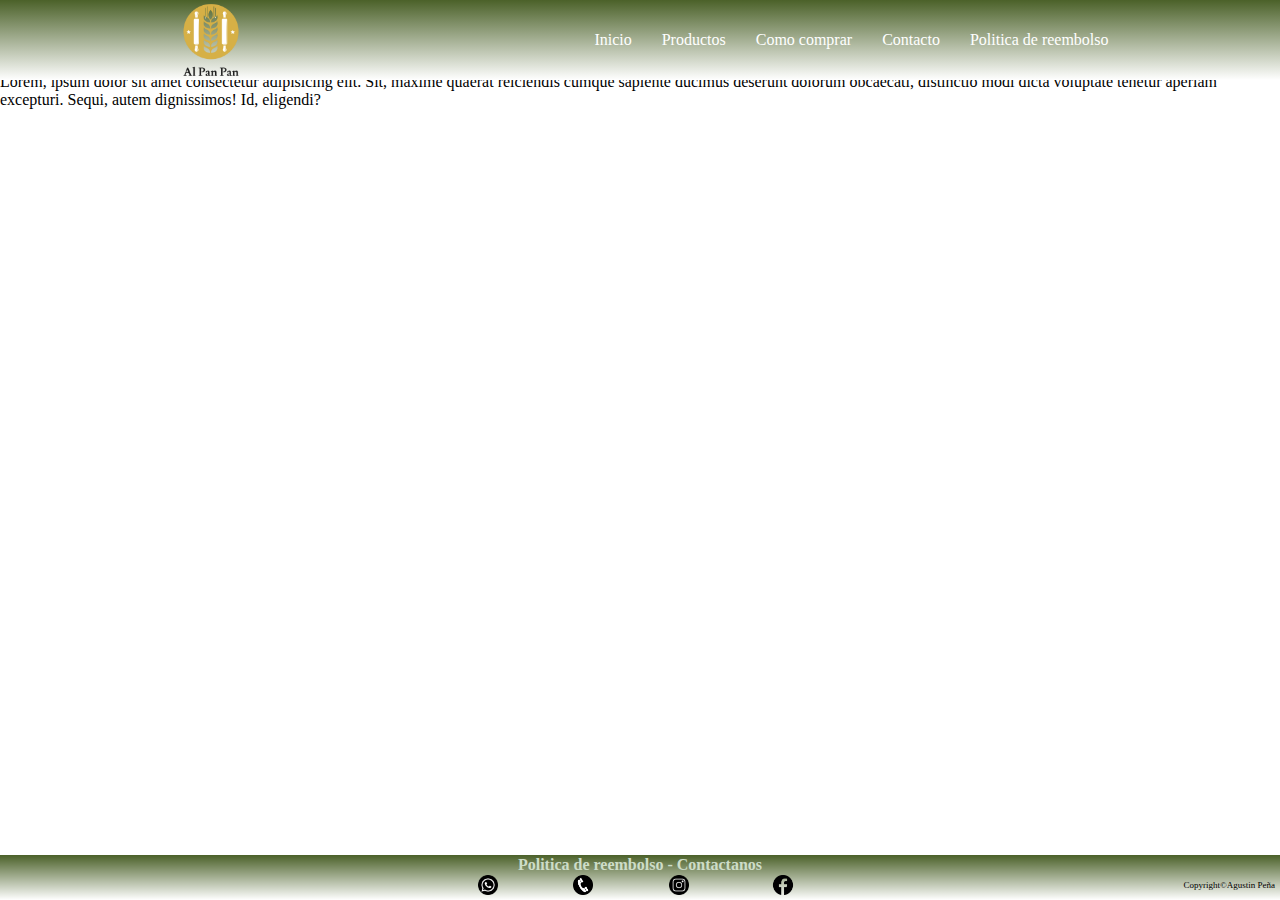
==== pages/comoComprar.html @ 8c649934 "version 1.0" ====
<!DOCTYPE html>
<html lang="en">
<head>
    <meta charset="UTF-8">
    <meta name="viewport" content="width=, initial-scale=1.0">
    <title>Document</title>
 <link rel="stylesheet" href="../style.css">
 <link rel="shortcut icon" href="../icons/logo.webp" type="image/x-icon">
</head>
<body id="body">

    <!--HEADER Y NAV-->>
    <header id="header">
        <nav id="navBar">
            <img src="../icons/logo.webp" alt="">
            <ul>
                <li><a href="../index.html">Inicio</a></li>
                <li><a href="productos.html">Productos</a></li>
                <li><a href="#">Como comprar</a></li>
                <li><a href="contacto.html">Contacto</a></li>
                <li><a href="politicaDeReembolso.html">Politica de reembolso</a></li>
        </nav>
    </header>

    <main>
        <h1>COMO COMPRAR</h1>
        <p>lorem 200</p>

        <p>Lorem, ipsum dolor sit amet consectetur adipisicing elit. Sit, maxime quaerat reiciendis cumque sapiente ducimus deserunt dolorum obcaecati, distinctio modi dicta voluptate tenetur aperiam excepturi. Sequi, autem dignissimos! Id, eligendi?</p>

        <iframe src="" frameborder="0"></iframe>
    </main>

<!--NAVEGACION DEL FOOTER-->
    <footer id="footer">
            <div class="footer-text">
                <h5>Politica de reembolso - Contactanos</h5>
            </div>
            <div class="Copyright"><p>Copyright&copy;Agustin Peña</p></div>
            <div class="footer-img">
                <a href="" target="_blank"><img src="../images/wp.png" width="20px" alt="WhatsApp"></a>
                <a href="" target="_blank" target="_blank"><img src="../images/tt.png" width="20px" alt="Telefono"></a>
                <a href="" target="_blank"><img src="../images/ig.png" width="20px" alt="Instagram"></a>
                <a href="" target="_blank"><img src="../images/fb.png" width="38px" alt="Facebook"></a>
            </div>
    </footer>
</body>
</html>
---- style.css ----
* {
    margin: 0;
    padding: 0;
    box-sizing: border-box;
    text-decoration: none;
    list-style: none; 
    color: rgb(0, 0, 0);  
}


a {
    text-decoration: none;
    color: rgb(255, 255, 255);
}

li , ul {
    display: inline-block;
}

#body {
    display: flex;
    flex-direction: column;
    max-width: 1400px;
}

/*ESTILOS NAVEGACION*/
#header {
    width: 100%;
    height: 80px;
    background-image: linear-gradient(rgb(75, 97, 41), rgb(255, 255, 255));
    position:fixed;
    z-index: 10;
}

#navBar {
    display: flex;
    align-items: center;
    justify-content:space-around;
    color: rgb(205, 221, 200);

}

#navBar img {
    width: 80px;
}

#navBar ul {
    display: flex;
    column-gap: 30px;
}

/*CONTENIDO*/

/**------------MAIN------------**/
#main {
    background-size: cover;
    min-height: 100vh;
    align-items: center;
    justify-content: center;
    display: flex;
    flex-direction: column;
    margin-top: 40px;
  }
  
  
section {
    margin: 30px 5%;
    font-size: small;
}
  
section h2 {
    margin: 10px;
  
  
}
  
article {
    margin: 0 10px 40px;
    font-size: medium;
    text-align: center;
  
  
}
  
article h4 {
    color: rgb(111, 28, 28);
    font-size: xx-large;
    text-align: center;
}
  
article h3 {
    color: rgb(150, 75, 75);
    font-size: xx-large;
    text-align: center;
}
  
section img {
  
    justify-content: space-between;
    margin: 0 auto;
    margin: 60px;
    width: 30%;
  
}
  
.container {
    color: rgb(0, 0, 0);
    font-size: 60px;
    font-family: Georgia, 'Times New Roman', Times, serif;
    text-shadow: 0 0 1em rgb(255, 255, 249);
}
  
.container p {
    font-size: small;
  }

  /**------------FOOTER------------**/
#footer {
    height: 100px;
    width: 100%;
    position: fixed;
    z-index: 1;
    display: flex;
    background-image: linear-gradient(rgb(75, 97, 41), rgb(255, 255, 255));
    height: 45px;
    bottom: 0;
    width: 100%;
    flex-direction: column;
    justify-content: space-around;
    align-items: center;
  }
  
.Copyright {
    font-size: 9px;
    position: absolute;
    bottom: 10px;
    right: 5px;
  }
  
.footer-text h5 {
    font-size: medium;
    color: rgb(205, 221, 200);
  }
  
  .footer-img {
    display: flex;
    flex-direction: row;
    width: 100%;
    max-width: 400px;
    justify-content: space-around;
}

/**-----------PAGE CONTACTO------------**/
.main_h1--contacto {
    text-align: center;
}

.main_form--contacto{
    width: 70%;;
    display: flex;
    flex-direction: column;
    justify-content: space-around;
}

.main_form--contacto textarea{
    margin-top: 25px;
    max-width: 100%;
    max-height: 200px;
    height: 100%;
}
.main_form--contacto label{
    margin-top: 25px;
}
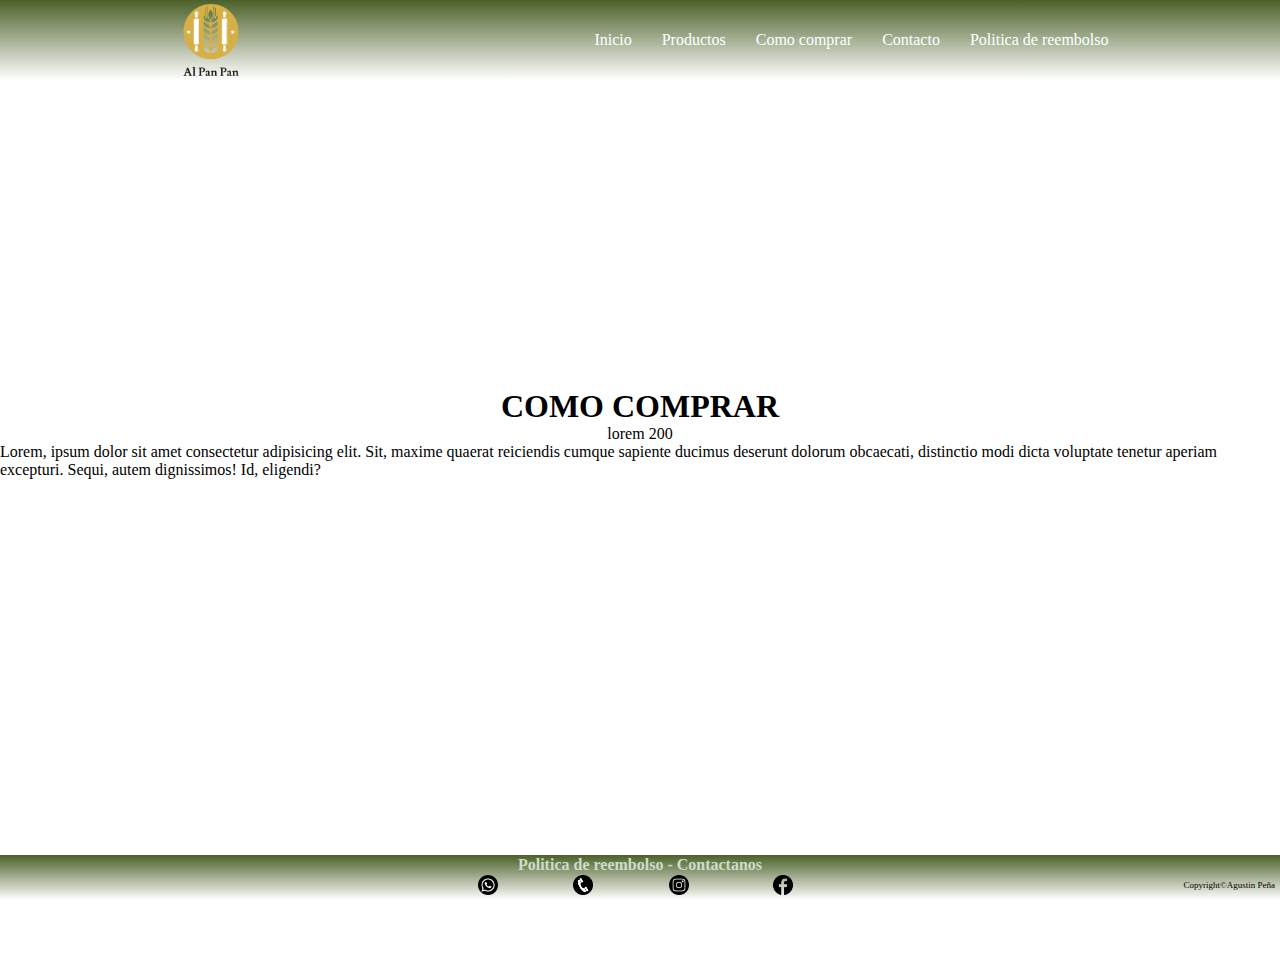
==== commit fafe8751: "sacando espacios" ====
--- a/pages/comoComprar.html
+++ b/pages/comoComprar.html
@@ -22,7 +22,7 @@
         </nav>
     </header>
 
-    <main>
+    <main id="main">
         <h1>COMO COMPRAR</h1>
         <p>lorem 200</p>
 
--- a/style.css
+++ b/style.css
@@ -10,7 +10,7 @@
 
 a {
     text-decoration: none;
-    color: rgb(255, 255, 255);
+    color:white
 }
 
 li , ul {
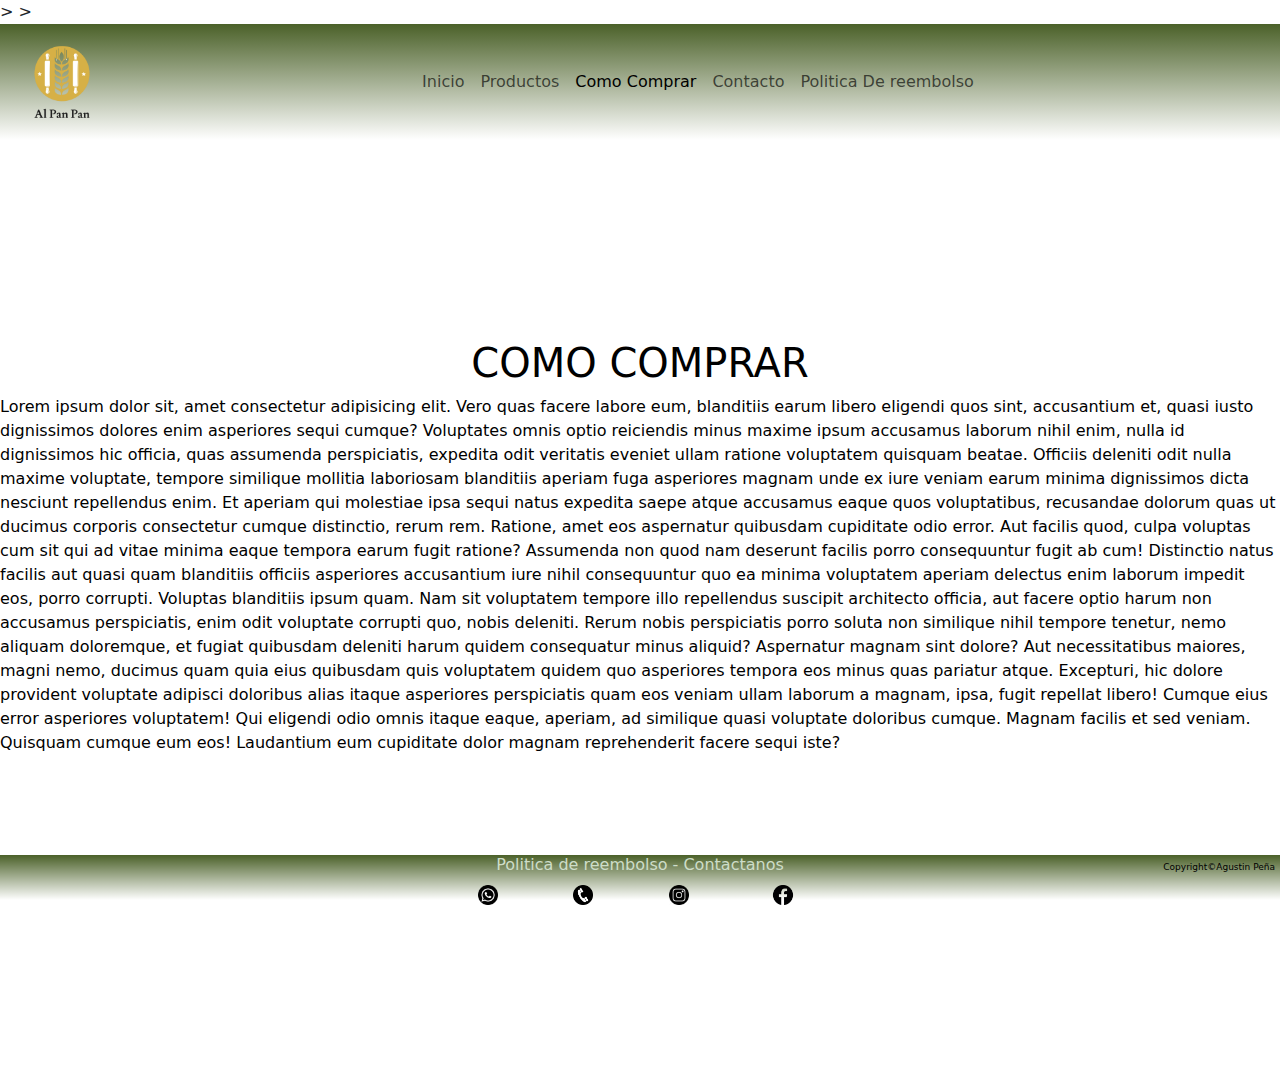
==== commit 0bdcd326: "le cambie el color al nav bts y borre estilos del antiguo" ====
--- a/pages/comoComprar.html
+++ b/pages/comoComprar.html
@@ -4,30 +4,38 @@
     <meta charset="UTF-8">
     <meta name="viewport" content="width=, initial-scale=1.0">
     <title>Document</title>
+
+<!--BOOTSTRAP-->>
+<link rel="stylesheet" href="https://cdn.jsdelivr.net/npm/bootstrap@5.3.3/dist/css/bootstrap.min.css">
+
  <link rel="stylesheet" href="../style.css">
  <link rel="shortcut icon" href="../icons/logo.webp" type="image/x-icon">
 </head>
 <body id="body">
 
-    <!--HEADER Y NAV-->>
-    <header id="header">
-        <nav id="navBar">
-            <img src="../icons/logo.webp" alt="">
-            <ul>
-                <li><a href="../index.html">Inicio</a></li>
-                <li><a href="productos.html">Productos</a></li>
-                <li><a href="#">Como comprar</a></li>
-                <li><a href="contacto.html">Contacto</a></li>
-                <li><a href="politicaDeReembolso.html">Politica de reembolso</a></li>
+        <!--HEADER Y NAV-->>    
+        <nav class="navbar navbar-expand-lg colorbarra">
+            <div class="container-fluid">
+            <a class="navbar-brand" href="#"><img src="../icons/logo.webp" alt=""></a>
+            <button class="navbar-toggler" type="button" data-bs-toggle="collapse" data-bs-target="#navbarNavAltMarkup" aria-controls="navbarNavAltMarkup" aria-expanded="false" aria-label="Toggle navigation">
+                <span class="navbar-toggler-icon"></span>
+            </button>
+            <div class="collapse navbar-collapse justify-content-center" id="navbarNavAltMarkup">
+                <div class="navbar-nav">
+                <a class="nav-link" aria-current="page" href="../index.html">Inicio</a>
+                <a class="nav-link" href="productos.html">Productos</a>
+                <a class="nav-link active" href="#">Como Comprar</a>
+                <a class="nav-link " href="contacto.html">Contacto</a>
+                <a class="nav-link" href="politicaDeReembolso.html">Politica De reembolso</a>
+                </div>
+            </div>
+            </div>
         </nav>
-    </header>
 
     <main id="main">
         <h1>COMO COMPRAR</h1>
-        <p>lorem 200</p>
 
-        <p>Lorem, ipsum dolor sit amet consectetur adipisicing elit. Sit, maxime quaerat reiciendis cumque sapiente ducimus deserunt dolorum obcaecati, distinctio modi dicta voluptate tenetur aperiam excepturi. Sequi, autem dignissimos! Id, eligendi?</p>
-
+        <p>Lorem ipsum dolor sit, amet consectetur adipisicing elit. Vero quas facere labore eum, blanditiis earum libero eligendi quos sint, accusantium et, quasi iusto dignissimos dolores enim asperiores sequi cumque? Voluptates omnis optio reiciendis minus maxime ipsum accusamus laborum nihil enim, nulla id dignissimos hic officia, quas assumenda perspiciatis, expedita odit veritatis eveniet ullam ratione voluptatem quisquam beatae. Officiis deleniti odit nulla maxime voluptate, tempore similique mollitia laboriosam blanditiis aperiam fuga asperiores magnam unde ex iure veniam earum minima dignissimos dicta nesciunt repellendus enim. Et aperiam qui molestiae ipsa sequi natus expedita saepe atque accusamus eaque quos voluptatibus, recusandae dolorum quas ut ducimus corporis consectetur cumque distinctio, rerum rem. Ratione, amet eos aspernatur quibusdam cupiditate odio error. Aut facilis quod, culpa voluptas cum sit qui ad vitae minima eaque tempora earum fugit ratione? Assumenda non quod nam deserunt facilis porro consequuntur fugit ab cum! Distinctio natus facilis aut quasi quam blanditiis officiis asperiores accusantium iure nihil consequuntur quo ea minima voluptatem aperiam delectus enim laborum impedit eos, porro corrupti. Voluptas blanditiis ipsum quam. Nam sit voluptatem tempore illo repellendus suscipit architecto officia, aut facere optio harum non accusamus perspiciatis, enim odit voluptate corrupti quo, nobis deleniti. Rerum nobis perspiciatis porro soluta non similique nihil tempore tenetur, nemo aliquam doloremque, et fugiat quibusdam deleniti harum quidem consequatur minus aliquid? Aspernatur magnam sint dolore? Aut necessitatibus maiores, magni nemo, ducimus quam quia eius quibusdam quis voluptatem quidem quo asperiores tempora eos minus quas pariatur atque. Excepturi, hic dolore provident voluptate adipisci doloribus alias itaque asperiores perspiciatis quam eos veniam ullam laborum a magnam, ipsa, fugit repellat libero! Cumque eius error asperiores voluptatem! Qui eligendi odio omnis itaque eaque, aperiam, ad similique quasi voluptate doloribus cumque. Magnam facilis et sed veniam. Quisquam cumque eum eos! Laudantium eum cupiditate dolor magnam reprehenderit facere sequi iste?</p>
         <iframe src="" frameborder="0"></iframe>
     </main>
 
@@ -44,5 +52,9 @@
                 <a href="" target="_blank"><img src="../images/fb.png" width="38px" alt="Facebook"></a>
             </div>
     </footer>
+
+
+
+    <script src="	https://cdn.jsdelivr.net/npm/bootstrap@5.3.3/dist/js/bootstrap.bundle.min.js"></script>
 </body>
 </html>--- a/style.css
+++ b/style.css
@@ -23,31 +23,19 @@
     max-width: 1400px;
 }
 
-/*ESTILOS NAVEGACION*/
-#header {
-    width: 100%;
-    height: 80px;
-    background-image: linear-gradient(rgb(75, 97, 41), rgb(255, 255, 255));
-    position:fixed;
-    z-index: 10;
-}
-
-#navBar {
-    display: flex;
-    align-items: center;
-    justify-content:space-around;
-    color: rgb(205, 221, 200);
-
-}
-
-#navBar img {
+/*NAV BTS*/
+.navbar-brand img{
     width: 80px;
 }
 
-#navBar ul {
-    display: flex;
-    column-gap: 30px;
+.navbar-brand {
+    padding: 10px;
 }
+
+.colorbarra{
+    background-image: linear-gradient(rgb(75, 97, 41), rgb(255, 255, 255));
+}
+
 
 /*CONTENIDO*/
 
@@ -60,59 +48,57 @@
     display: flex;
     flex-direction: column;
     margin-top: 40px;
-  }
-  
-  
+}
+
 section {
     margin: 30px 5%;
     font-size: small;
 }
-  
+
 section h2 {
     margin: 10px;
-  
-  
 }
-  
+
 article {
     margin: 0 10px 40px;
     font-size: medium;
     text-align: center;
-  
-  
 }
-  
+
 article h4 {
     color: rgb(111, 28, 28);
     font-size: xx-large;
     text-align: center;
 }
-  
 article h3 {
     color: rgb(150, 75, 75);
     font-size: xx-large;
     text-align: center;
 }
-  
+
 section img {
-  
+
     justify-content: space-between;
     margin: 0 auto;
     margin: 60px;
     width: 30%;
-  
+
 }
-  
-.container {
+
+.container h1 {
     color: rgb(0, 0, 0);
-    font-size: 60px;
+    font-size: 80px;
     font-family: Georgia, 'Times New Roman', Times, serif;
     text-shadow: 0 0 1em rgb(255, 255, 249);
+    text-align: center;
 }
-  
+
 .container p {
     font-size: small;
-  }
+    text-align: center;
+}
+
+
 
   /**------------FOOTER------------**/
 #footer {
@@ -128,7 +114,7 @@
     flex-direction: column;
     justify-content: space-around;
     align-items: center;
-  }
+}
   
 .Copyright {
     font-size: 9px;
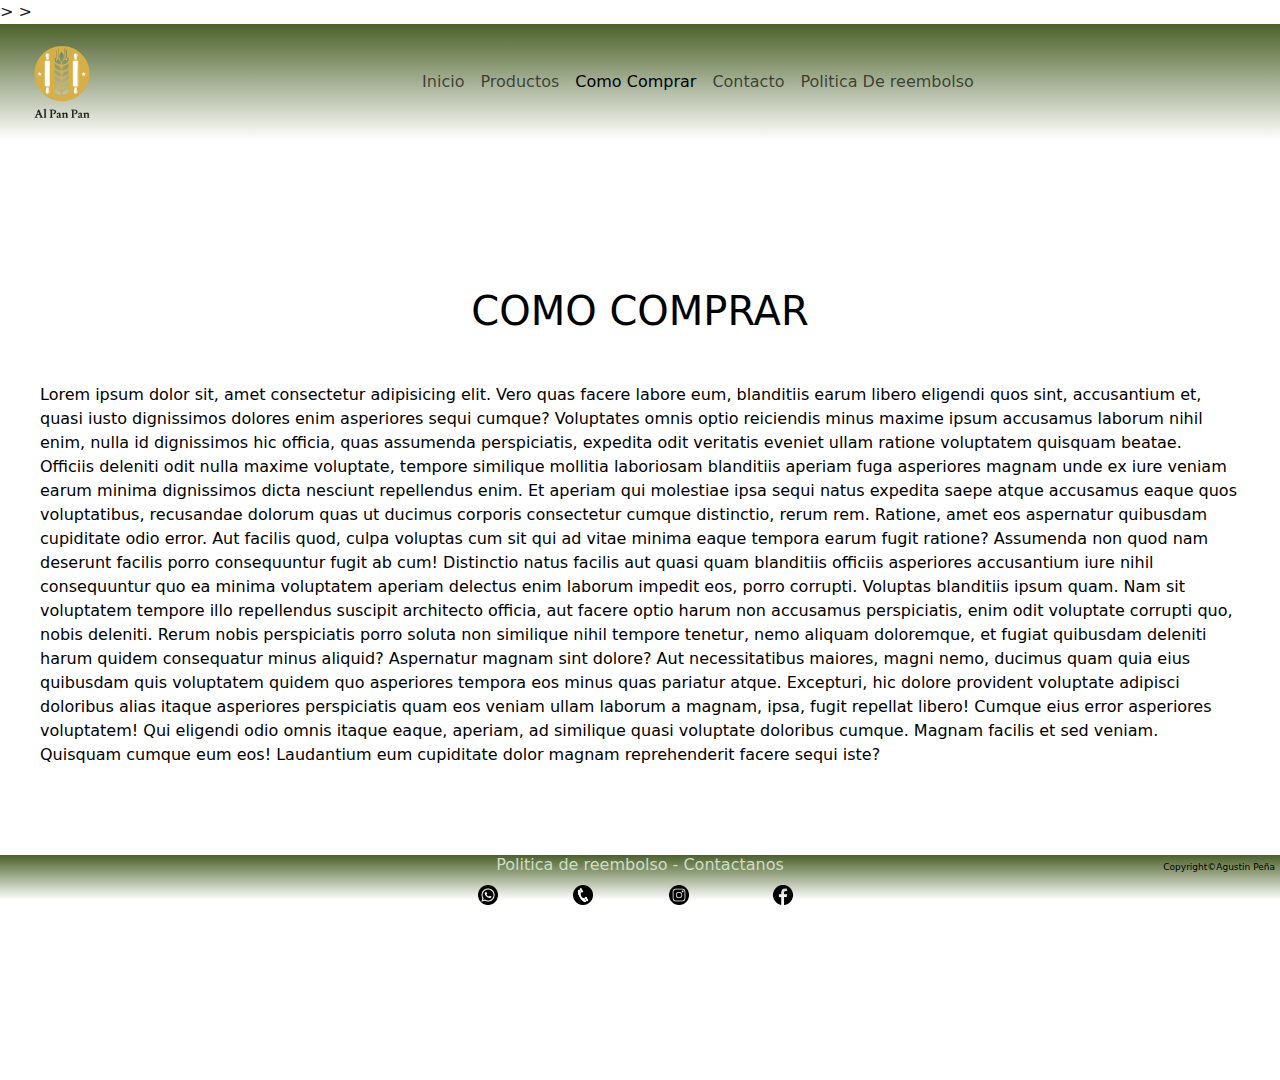
==== commit a10c2380: "le puse un padding a la pag de PDL y CM" ====
--- a/pages/comoComprar.html
+++ b/pages/comoComprar.html
@@ -33,9 +33,9 @@
         </nav>
 
     <main id="main">
-        <h1>COMO COMPRAR</h1>
+        <h1 class="main_h1-cm">COMO COMPRAR</h1>
 
-        <p>Lorem ipsum dolor sit, amet consectetur adipisicing elit. Vero quas facere labore eum, blanditiis earum libero eligendi quos sint, accusantium et, quasi iusto dignissimos dolores enim asperiores sequi cumque? Voluptates omnis optio reiciendis minus maxime ipsum accusamus laborum nihil enim, nulla id dignissimos hic officia, quas assumenda perspiciatis, expedita odit veritatis eveniet ullam ratione voluptatem quisquam beatae. Officiis deleniti odit nulla maxime voluptate, tempore similique mollitia laboriosam blanditiis aperiam fuga asperiores magnam unde ex iure veniam earum minima dignissimos dicta nesciunt repellendus enim. Et aperiam qui molestiae ipsa sequi natus expedita saepe atque accusamus eaque quos voluptatibus, recusandae dolorum quas ut ducimus corporis consectetur cumque distinctio, rerum rem. Ratione, amet eos aspernatur quibusdam cupiditate odio error. Aut facilis quod, culpa voluptas cum sit qui ad vitae minima eaque tempora earum fugit ratione? Assumenda non quod nam deserunt facilis porro consequuntur fugit ab cum! Distinctio natus facilis aut quasi quam blanditiis officiis asperiores accusantium iure nihil consequuntur quo ea minima voluptatem aperiam delectus enim laborum impedit eos, porro corrupti. Voluptas blanditiis ipsum quam. Nam sit voluptatem tempore illo repellendus suscipit architecto officia, aut facere optio harum non accusamus perspiciatis, enim odit voluptate corrupti quo, nobis deleniti. Rerum nobis perspiciatis porro soluta non similique nihil tempore tenetur, nemo aliquam doloremque, et fugiat quibusdam deleniti harum quidem consequatur minus aliquid? Aspernatur magnam sint dolore? Aut necessitatibus maiores, magni nemo, ducimus quam quia eius quibusdam quis voluptatem quidem quo asperiores tempora eos minus quas pariatur atque. Excepturi, hic dolore provident voluptate adipisci doloribus alias itaque asperiores perspiciatis quam eos veniam ullam laborum a magnam, ipsa, fugit repellat libero! Cumque eius error asperiores voluptatem! Qui eligendi odio omnis itaque eaque, aperiam, ad similique quasi voluptate doloribus cumque. Magnam facilis et sed veniam. Quisquam cumque eum eos! Laudantium eum cupiditate dolor magnam reprehenderit facere sequi iste?</p>
+        <p class="main_p-cm">Lorem ipsum dolor sit, amet consectetur adipisicing elit. Vero quas facere labore eum, blanditiis earum libero eligendi quos sint, accusantium et, quasi iusto dignissimos dolores enim asperiores sequi cumque? Voluptates omnis optio reiciendis minus maxime ipsum accusamus laborum nihil enim, nulla id dignissimos hic officia, quas assumenda perspiciatis, expedita odit veritatis eveniet ullam ratione voluptatem quisquam beatae. Officiis deleniti odit nulla maxime voluptate, tempore similique mollitia laboriosam blanditiis aperiam fuga asperiores magnam unde ex iure veniam earum minima dignissimos dicta nesciunt repellendus enim. Et aperiam qui molestiae ipsa sequi natus expedita saepe atque accusamus eaque quos voluptatibus, recusandae dolorum quas ut ducimus corporis consectetur cumque distinctio, rerum rem. Ratione, amet eos aspernatur quibusdam cupiditate odio error. Aut facilis quod, culpa voluptas cum sit qui ad vitae minima eaque tempora earum fugit ratione? Assumenda non quod nam deserunt facilis porro consequuntur fugit ab cum! Distinctio natus facilis aut quasi quam blanditiis officiis asperiores accusantium iure nihil consequuntur quo ea minima voluptatem aperiam delectus enim laborum impedit eos, porro corrupti. Voluptas blanditiis ipsum quam. Nam sit voluptatem tempore illo repellendus suscipit architecto officia, aut facere optio harum non accusamus perspiciatis, enim odit voluptate corrupti quo, nobis deleniti. Rerum nobis perspiciatis porro soluta non similique nihil tempore tenetur, nemo aliquam doloremque, et fugiat quibusdam deleniti harum quidem consequatur minus aliquid? Aspernatur magnam sint dolore? Aut necessitatibus maiores, magni nemo, ducimus quam quia eius quibusdam quis voluptatem quidem quo asperiores tempora eos minus quas pariatur atque. Excepturi, hic dolore provident voluptate adipisci doloribus alias itaque asperiores perspiciatis quam eos veniam ullam laborum a magnam, ipsa, fugit repellat libero! Cumque eius error asperiores voluptatem! Qui eligendi odio omnis itaque eaque, aperiam, ad similique quasi voluptate doloribus cumque. Magnam facilis et sed veniam. Quisquam cumque eum eos! Laudantium eum cupiditate dolor magnam reprehenderit facere sequi iste?</p>
         <iframe src="" frameborder="0"></iframe>
     </main>
 
--- a/style.css
+++ b/style.css
@@ -115,20 +115,20 @@
     justify-content: space-around;
     align-items: center;
 }
-  
+
 .Copyright {
     font-size: 9px;
     position: absolute;
     bottom: 10px;
     right: 5px;
-  }
-  
+}
+
 .footer-text h5 {
     font-size: medium;
     color: rgb(205, 221, 200);
-  }
-  
-  .footer-img {
+}
+
+.footer-img {
     display: flex;
     flex-direction: row;
     width: 100%;
@@ -156,4 +156,14 @@
 }
 .main_form--contacto label{
     margin-top: 25px;
+}
+
+/**-----------PAGE POLITICA DE REEMBOLSO------------**/
+.main_h1-p--pdr{
+    padding: 40px;
+}
+
+/**-----------PAGE COMO COMPRAR------------**/
+.main_p-cm{
+    padding: 40px;
 }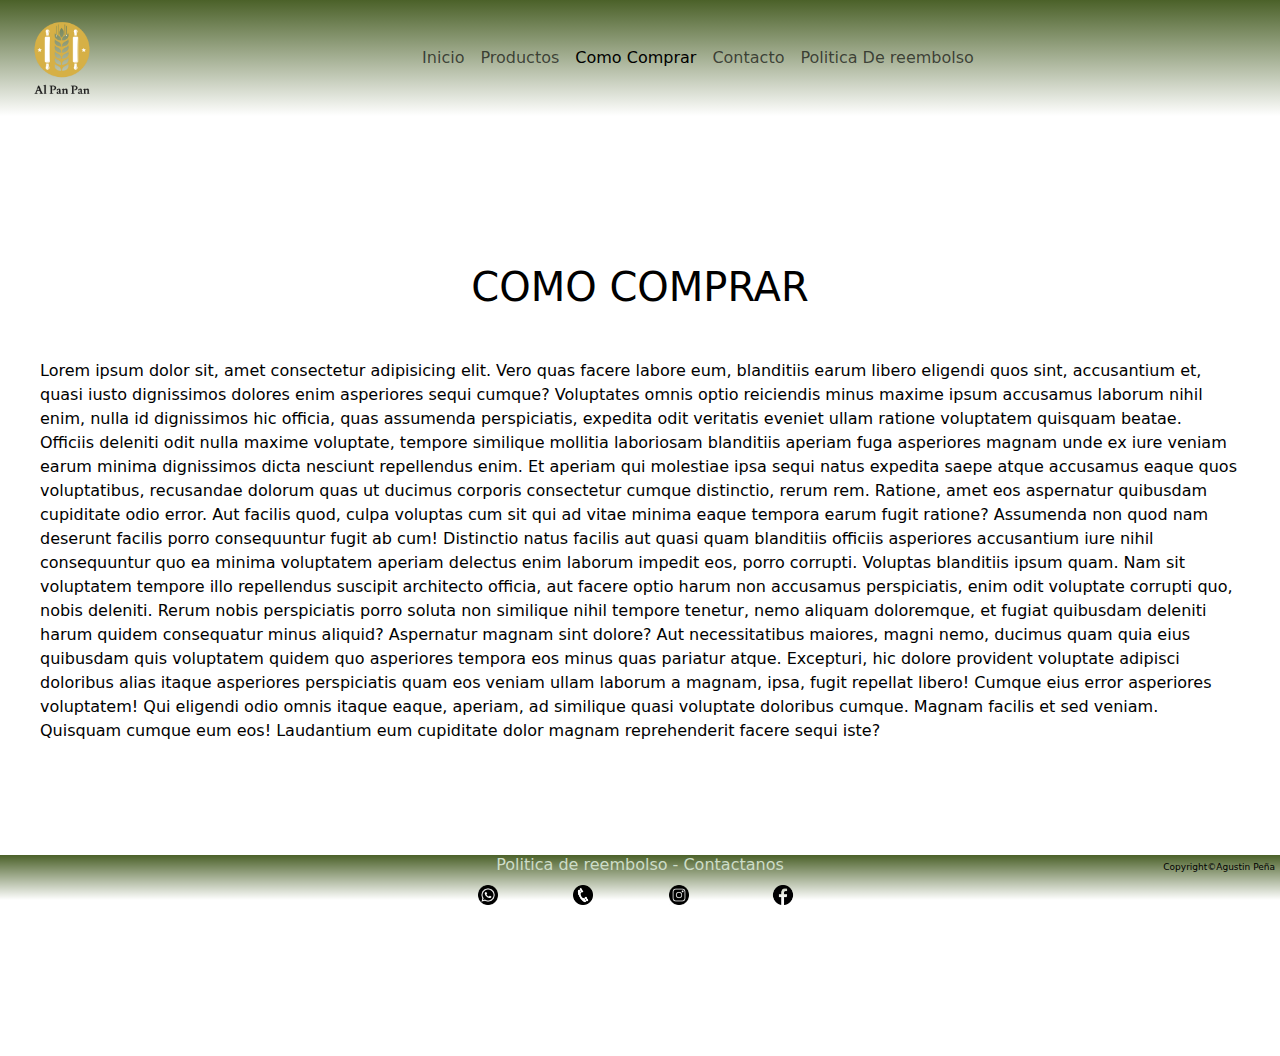
==== commit 0302e0ed: "arregle el nav de las demas paginas" ====
--- a/pages/comoComprar.html
+++ b/pages/comoComprar.html
@@ -3,9 +3,9 @@
 <head>
     <meta charset="UTF-8">
     <meta name="viewport" content="width=, initial-scale=1.0">
-    <title>Document</title>
+    <title>Como Comprar</title>
 
-<!--BOOTSTRAP-->>
+<!--BOOTSTRAP-->
 <link rel="stylesheet" href="https://cdn.jsdelivr.net/npm/bootstrap@5.3.3/dist/css/bootstrap.min.css">
 
  <link rel="stylesheet" href="../style.css">
@@ -13,7 +13,7 @@
 </head>
 <body id="body">
 
-        <!--HEADER Y NAV-->>    
+        <!--HEADER Y NAV--> 
         <nav class="navbar navbar-expand-lg colorbarra">
             <div class="container-fluid">
             <a class="navbar-brand" href="#"><img src="../icons/logo.webp" alt=""></a>
--- a/style.css
+++ b/style.css
@@ -47,6 +47,7 @@
     justify-content: center;
     display: flex;
     flex-direction: column;
+    flex-wrap: wrap;
     margin-top: 40px;
 }
 
@@ -57,6 +58,7 @@
 
 section h2 {
     margin: 10px;
+    min-width: 200px;
 }
 
 article {
@@ -82,7 +84,9 @@
     margin: 0 auto;
     margin: 60px;
     width: 30%;
-
+    min-height: 250px;
+    min-width: 350px;
+    flex-wrap: wrap;
 }
 
 .container h1 {
@@ -158,6 +162,11 @@
     margin-top: 25px;
 }
 
+.btn1{
+    width: 50px;
+    align-items: center;
+}
+
 /**-----------PAGE POLITICA DE REEMBOLSO------------**/
 .main_h1-p--pdr{
     padding: 40px;
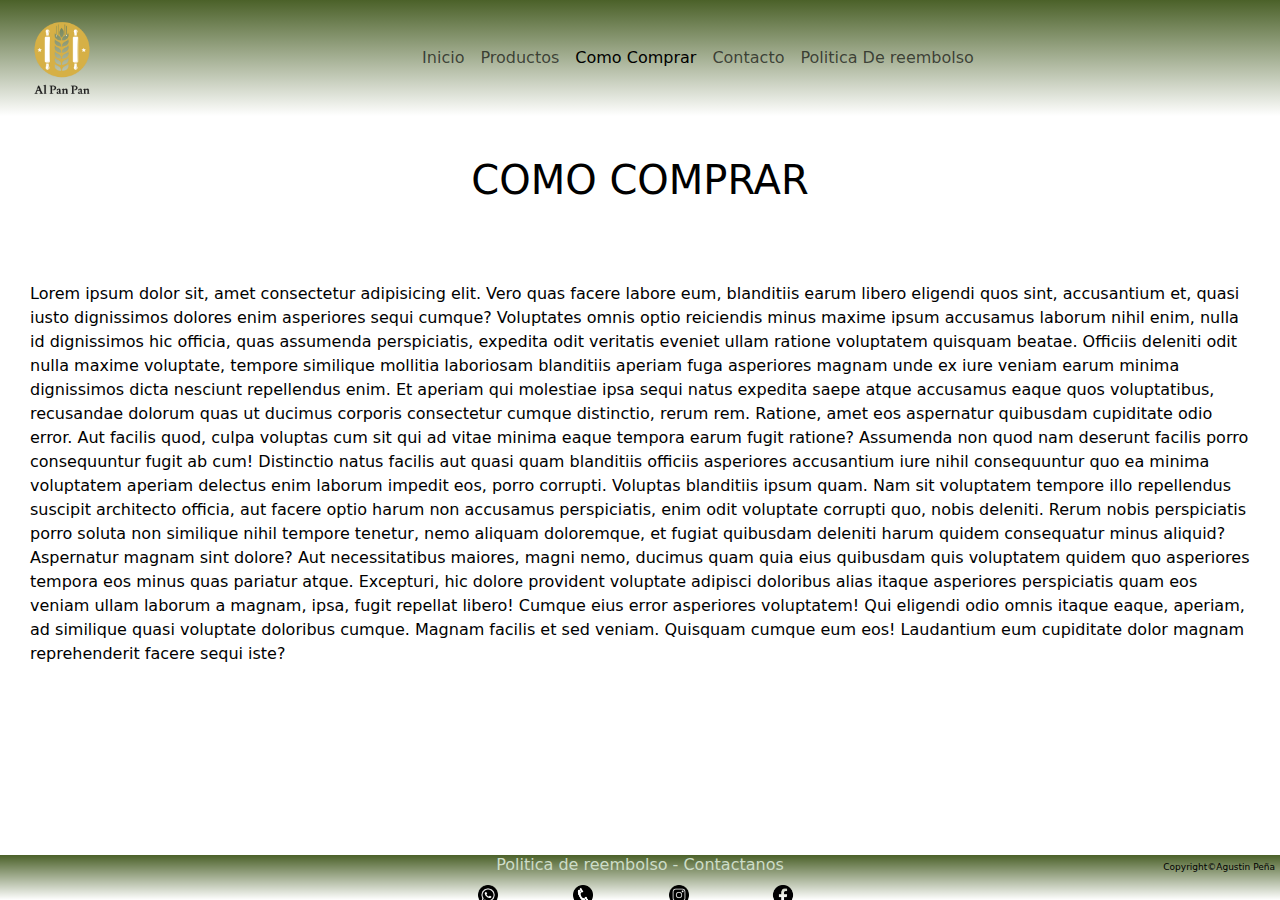
==== commit ea3619f8: "le puse contenido a la page productos" ====
--- a/pages/comoComprar.html
+++ b/pages/comoComprar.html
@@ -32,11 +32,10 @@
             </div>
         </nav>
 
-    <main id="main">
-        <h1 class="main_h1-cm">COMO COMPRAR</h1>
+    <main id="main-cm">
+        <h1>COMO COMPRAR</h1>
 
-        <p class="main_p-cm">Lorem ipsum dolor sit, amet consectetur adipisicing elit. Vero quas facere labore eum, blanditiis earum libero eligendi quos sint, accusantium et, quasi iusto dignissimos dolores enim asperiores sequi cumque? Voluptates omnis optio reiciendis minus maxime ipsum accusamus laborum nihil enim, nulla id dignissimos hic officia, quas assumenda perspiciatis, expedita odit veritatis eveniet ullam ratione voluptatem quisquam beatae. Officiis deleniti odit nulla maxime voluptate, tempore similique mollitia laboriosam blanditiis aperiam fuga asperiores magnam unde ex iure veniam earum minima dignissimos dicta nesciunt repellendus enim. Et aperiam qui molestiae ipsa sequi natus expedita saepe atque accusamus eaque quos voluptatibus, recusandae dolorum quas ut ducimus corporis consectetur cumque distinctio, rerum rem. Ratione, amet eos aspernatur quibusdam cupiditate odio error. Aut facilis quod, culpa voluptas cum sit qui ad vitae minima eaque tempora earum fugit ratione? Assumenda non quod nam deserunt facilis porro consequuntur fugit ab cum! Distinctio natus facilis aut quasi quam blanditiis officiis asperiores accusantium iure nihil consequuntur quo ea minima voluptatem aperiam delectus enim laborum impedit eos, porro corrupti. Voluptas blanditiis ipsum quam. Nam sit voluptatem tempore illo repellendus suscipit architecto officia, aut facere optio harum non accusamus perspiciatis, enim odit voluptate corrupti quo, nobis deleniti. Rerum nobis perspiciatis porro soluta non similique nihil tempore tenetur, nemo aliquam doloremque, et fugiat quibusdam deleniti harum quidem consequatur minus aliquid? Aspernatur magnam sint dolore? Aut necessitatibus maiores, magni nemo, ducimus quam quia eius quibusdam quis voluptatem quidem quo asperiores tempora eos minus quas pariatur atque. Excepturi, hic dolore provident voluptate adipisci doloribus alias itaque asperiores perspiciatis quam eos veniam ullam laborum a magnam, ipsa, fugit repellat libero! Cumque eius error asperiores voluptatem! Qui eligendi odio omnis itaque eaque, aperiam, ad similique quasi voluptate doloribus cumque. Magnam facilis et sed veniam. Quisquam cumque eum eos! Laudantium eum cupiditate dolor magnam reprehenderit facere sequi iste?</p>
-        <iframe src="" frameborder="0"></iframe>
+        <p>Lorem ipsum dolor sit, amet consectetur adipisicing elit. Vero quas facere labore eum, blanditiis earum libero eligendi quos sint, accusantium et, quasi iusto dignissimos dolores enim asperiores sequi cumque? Voluptates omnis optio reiciendis minus maxime ipsum accusamus laborum nihil enim, nulla id dignissimos hic officia, quas assumenda perspiciatis, expedita odit veritatis eveniet ullam ratione voluptatem quisquam beatae. Officiis deleniti odit nulla maxime voluptate, tempore similique mollitia laboriosam blanditiis aperiam fuga asperiores magnam unde ex iure veniam earum minima dignissimos dicta nesciunt repellendus enim. Et aperiam qui molestiae ipsa sequi natus expedita saepe atque accusamus eaque quos voluptatibus, recusandae dolorum quas ut ducimus corporis consectetur cumque distinctio, rerum rem. Ratione, amet eos aspernatur quibusdam cupiditate odio error. Aut facilis quod, culpa voluptas cum sit qui ad vitae minima eaque tempora earum fugit ratione? Assumenda non quod nam deserunt facilis porro consequuntur fugit ab cum! Distinctio natus facilis aut quasi quam blanditiis officiis asperiores accusantium iure nihil consequuntur quo ea minima voluptatem aperiam delectus enim laborum impedit eos, porro corrupti. Voluptas blanditiis ipsum quam. Nam sit voluptatem tempore illo repellendus suscipit architecto officia, aut facere optio harum non accusamus perspiciatis, enim odit voluptate corrupti quo, nobis deleniti. Rerum nobis perspiciatis porro soluta non similique nihil tempore tenetur, nemo aliquam doloremque, et fugiat quibusdam deleniti harum quidem consequatur minus aliquid? Aspernatur magnam sint dolore? Aut necessitatibus maiores, magni nemo, ducimus quam quia eius quibusdam quis voluptatem quidem quo asperiores tempora eos minus quas pariatur atque. Excepturi, hic dolore provident voluptate adipisci doloribus alias itaque asperiores perspiciatis quam eos veniam ullam laborum a magnam, ipsa, fugit repellat libero! Cumque eius error asperiores voluptatem! Qui eligendi odio omnis itaque eaque, aperiam, ad similique quasi voluptate doloribus cumque. Magnam facilis et sed veniam. Quisquam cumque eum eos! Laudantium eum cupiditate dolor magnam reprehenderit facere sequi iste?</p>
     </main>
 
 <!--NAVEGACION DEL FOOTER-->
--- a/style.css
+++ b/style.css
@@ -20,10 +20,12 @@
 #body {
     display: flex;
     flex-direction: column;
-    max-width: 1400px;
+    max-width: auto;
 }
 
 /*NAV BTS*/
+
+
 .navbar-brand img{
     width: 80px;
 }
@@ -32,22 +34,26 @@
     padding: 10px;
 }
 
+
 .colorbarra{
     background-image: linear-gradient(rgb(75, 97, 41), rgb(255, 255, 255));
-}
-
+    max-width: 1600px;
+    width: 100%;
+}
+
+.nav{
+    min-width: auto;
+}
 
 /*CONTENIDO*/
 
 /**------------MAIN------------**/
 #main {
     background-size: cover;
-    min-height: 100vh;
     align-items: center;
     justify-content: center;
     display: flex;
     flex-direction: column;
-    flex-wrap: wrap;
     margin-top: 40px;
 }
 
@@ -58,7 +64,6 @@
 
 section h2 {
     margin: 10px;
-    min-width: 200px;
 }
 
 article {
@@ -84,9 +89,7 @@
     margin: 0 auto;
     margin: 60px;
     width: 30%;
-    min-height: 250px;
-    min-width: 350px;
-    flex-wrap: wrap;
+    min-width: 250px;
 }
 
 .container h1 {
@@ -104,7 +107,7 @@
 
 
 
-  /**------------FOOTER------------**/
+/**------------FOOTER------------**/
 #footer {
     height: 100px;
     width: 100%;
@@ -140,6 +143,92 @@
     justify-content: space-around;
 }
 
+
+
+/**-----------PAGE PRODUCTOS------------**/
+.productos-main{
+    display: flex;
+    justify-content: center;
+    padding: 20px;
+}
+
+.grid-container {
+    display: grid;
+    width: 1000px;
+    grid-template-columns: repeat(3, 1fr);
+    grid-template-rows: repeat(2, 200px);
+    grid-template-areas: 
+    "item1 item2 item3"
+    "item4 item5 item6"
+    ;
+    column-gap: 20px;
+    row-gap: 30px;
+}
+
+.grid-container div{
+    text-align: center;
+    max-width: 100%;
+    height: auto;
+}
+
+.item2 {
+    grid-area: item2;
+}
+
+.item3 {
+    grid-area: item3;
+}
+
+.item4 {
+    grid-area: item4;
+}
+
+.item5 {
+    grid-area: item5;
+}
+
+.item6 {
+    grid-area: item6;
+}
+
+
+@media (max-width: 900px) { 
+    .grid-container{
+        width: 100%;
+        max-width: 400px;
+        column-gap: 60px;
+        grid-template-columns: repeat(2,200pxfr);
+        grid-template-rows: repeat(3, 250px);
+        grid-template-areas: 
+        "item1 item2"
+        "item3 item4"
+        "item5 item6"
+        ;
+    }
+    .grid-item {
+        text-align: center;
+    }
+}
+
+@media (max-width: 600px) { 
+    .grid-container{
+        width: 100%;
+        max-width: 300px;
+        grid-gap: 30px;
+        grid-template-columns: repeat(1,1fr);
+        grid-template-rows: repeat(6, 250px);
+        grid-template-areas: 
+        "item1"
+        "item2"
+        "item3"
+        "item4"
+        "item5"
+        "item6"
+        ;
+    }
+}
+
+
 /**-----------PAGE CONTACTO------------**/
 .main_h1--contacto {
     text-align: center;
@@ -164,15 +253,35 @@
 
 .btn1{
     width: 50px;
-    align-items: center;
 }
 
 /**-----------PAGE POLITICA DE REEMBOLSO------------**/
-.main_h1-p--pdr{
+#main-pdr{
+    display: flex;
+    justify-content: center;
+    flex-direction: column;
+}
+
+#main-pdr h1{
     padding: 40px;
-}
-
+    text-align: center;
+}
+
+#main-pdr p{
+    padding: 30px;
+}
 /**-----------PAGE COMO COMPRAR------------**/
-.main_p-cm{
+#main-cm{
+    display: flex;
+    justify-content: center;
+    flex-direction: column;
+}
+
+#main-cm h1{
     padding: 40px;
+    text-align: center;
+}
+
+#main-cm p{
+    padding: 30px;
 }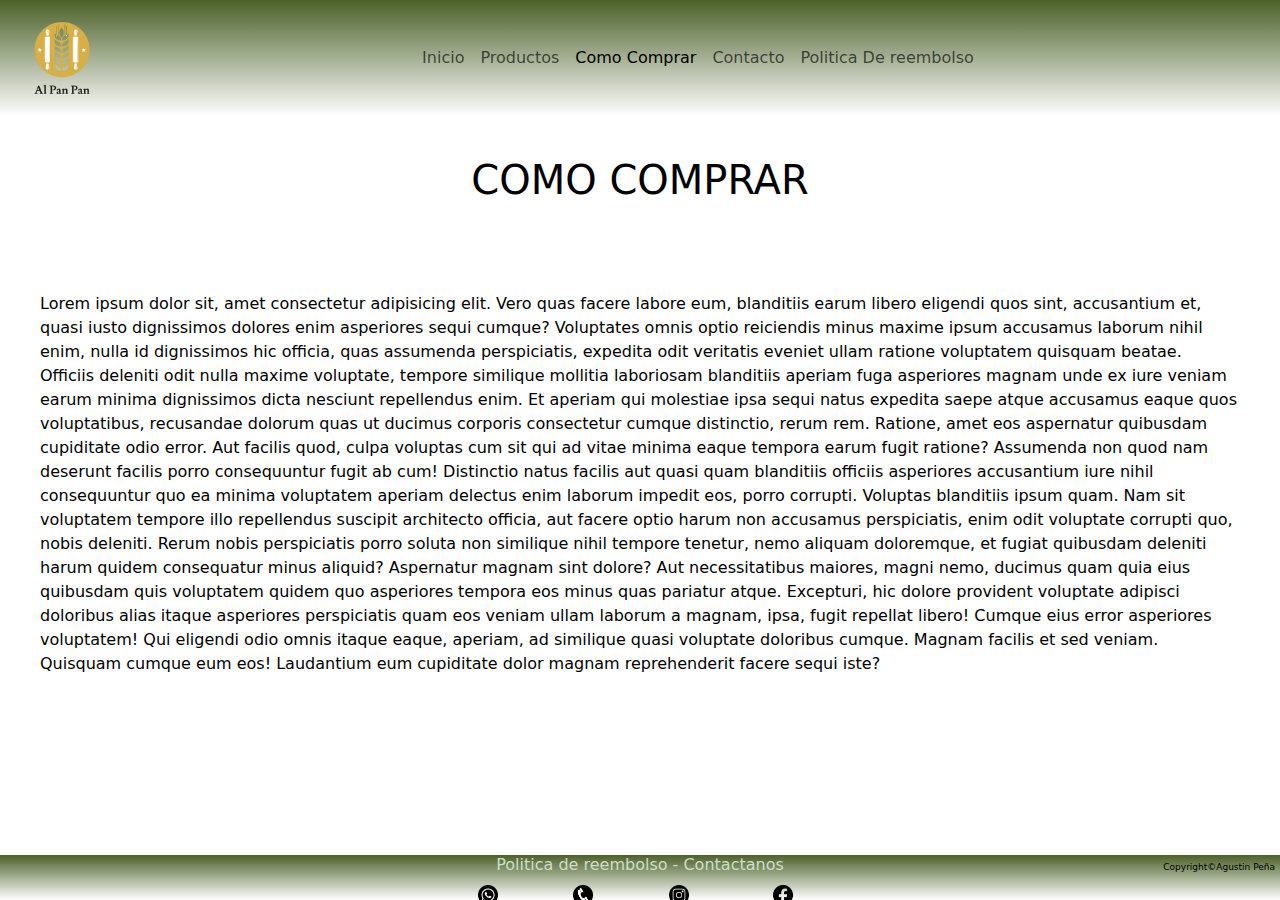
==== commit e16dba69: "articule el sass con los imports" ====
--- a/pages/comoComprar.html
+++ b/pages/comoComprar.html
@@ -3,12 +3,18 @@
 <head>
     <meta charset="UTF-8">
     <meta name="viewport" content="width=, initial-scale=1.0">
+    <meta name="viewport" content="width=, initial-scale=1.0">
+    <meta name="keywords" content="tortas, cosas dulces, pasteles">
+    <meta name="description" content="guia de como comprar virtualmente nuestras tortas">
+    <meta name="author" content="Agustin Peña">
+    <meta name="copyright" content="Agustin peña 2024">
+    <meta name="og:image" content="">
     <title>Como Comprar</title>
 
 <!--BOOTSTRAP-->
 <link rel="stylesheet" href="https://cdn.jsdelivr.net/npm/bootstrap@5.3.3/dist/css/bootstrap.min.css">
 
- <link rel="stylesheet" href="../style.css">
+ <link rel="stylesheet" href="../css/style.css">
  <link rel="shortcut icon" href="../icons/logo.webp" type="image/x-icon">
 </head>
 <body id="body">
--- a/css/style.css
+++ b/css/style.css
@@ -0,0 +1,255 @@
+* {
+  margin: 0;
+  padding: 0;
+  box-sizing: border-box;
+  text-decoration: none;
+  list-style: none;
+  color: rgb(0, 0, 0);
+}
+
+a {
+  text-decoration: none;
+  color: white;
+}
+
+li, ul {
+  display: inline-block;
+}
+
+#body {
+  display: flex;
+  flex-direction: column;
+  max-width: auto;
+}
+
+/**------------FOOTER------------**/
+#footer {
+  height: 100px;
+  width: 100%;
+  position: fixed;
+  z-index: 1;
+  display: flex;
+  background-image: linear-gradient(rgb(75, 97, 41), rgb(255, 255, 255));
+  height: 45px;
+  bottom: 0;
+  width: 100%;
+  flex-direction: column;
+  justify-content: space-around;
+  align-items: center;
+}
+
+.Copyright {
+  font-size: 9px;
+  position: absolute;
+  bottom: 10px;
+  right: 5px;
+}
+
+.footer-text h5 {
+  font-size: medium;
+  color: rgb(205, 221, 200);
+}
+
+.footer-img {
+  display: flex;
+  flex-direction: row;
+  width: 100%;
+  max-width: 400px;
+  justify-content: space-around;
+}
+
+/**------------NAV------------**/
+.navbar-brand img {
+  width: 80px;
+}
+
+.navbar-brand {
+  padding: 10px;
+}
+
+.colorbarra {
+  background-image: linear-gradient(rgb(75, 97, 41), rgb(255, 255, 255));
+  max-width: 1600px;
+  width: 100%;
+}
+
+.nav {
+  min-width: auto;
+}
+
+/**-----------PAGE PRODUCTOS------------**/
+.productos-main {
+  display: flex;
+  justify-content: center;
+  padding: 20px;
+}
+
+.grid-container {
+  display: grid;
+  width: 1000px;
+  grid-template-columns: repeat(3, 1fr);
+  grid-template-rows: repeat(2, 200px);
+  grid-template-areas: "item1 item2 item3" "item4 item5 item6";
+  column-gap: 20px;
+  row-gap: 30px;
+}
+.grid-container div {
+  text-align: center;
+  max-width: 100%;
+  height: auto;
+}
+
+.item2 {
+  grid-area: item2;
+}
+
+.item3 {
+  grid-area: item3;
+}
+
+.item4 {
+  grid-area: item4;
+}
+
+.item5 {
+  grid-area: item5;
+}
+
+.item6 {
+  grid-area: item6;
+}
+
+@media (max-width: 900px) {
+  .grid-container {
+    width: 100%;
+    max-width: 400px;
+    column-gap: 60px;
+    grid-template-columns: repeat(2, 200pxfr);
+    grid-template-rows: repeat(3, 250px);
+    grid-template-areas: "item1 item2" "item3 item4" "item5 item6";
+  }
+  .grid-item {
+    text-align: center;
+  }
+}
+@media (max-width: 600px) {
+  .grid-container {
+    width: 100%;
+    max-width: 300px;
+    grid-gap: 30px;
+    grid-template-columns: repeat(1, 1fr);
+    grid-template-rows: repeat(6, 250px);
+    grid-template-areas: "item1" "item2" "item3" "item4" "item5" "item6";
+  }
+}
+/**-----------PAGE CONTACTO------------**/
+#main-contacto {
+  align-items: center;
+  justify-content: center;
+  display: flex;
+  flex-direction: column;
+  margin-top: 40px;
+}
+#main-contacto h1 {
+  text-align: center;
+}
+#main-contacto form {
+  width: 70%;
+  display: flex;
+  flex-direction: column;
+  justify-content: space-around;
+}
+#main-contacto form label {
+  margin-top: 25px;
+}
+#main-contacto form textarea {
+  margin-top: 25px;
+  max-width: 100%;
+  max-height: 200px;
+  height: 100%;
+}
+#main-contacto form .btn1 {
+  width: 50px;
+}
+
+/**-----------PAGE POLITICA DE REEMBOLSO------------**/
+#main-pdr {
+  display: flex;
+  justify-content: center;
+  flex-direction: column;
+}
+#main-pdr h1 {
+  padding: 40px;
+  text-align: center;
+}
+#main-pdr p {
+  padding: 30px;
+}
+
+/**-----------PAGE COMO COMPRAR------------**/
+#main-cm {
+  display: flex;
+  justify-content: center;
+  flex-direction: column;
+}
+#main-cm h1 {
+  padding: 40px;
+  text-align: center;
+}
+#main-cm p {
+  padding: 40px;
+}
+
+/**------------MAIN------------**/
+#main {
+  background-size: cover;
+  align-items: center;
+  justify-content: center;
+  display: flex;
+  flex-direction: column;
+  margin-top: 40px;
+}
+
+.container h1 {
+  color: rgb(0, 0, 0);
+  font-size: 80px;
+  font-family: Georgia, "Times New Roman", Times, serif;
+  text-shadow: 0 0 1em rgb(255, 255, 249);
+  text-align: center;
+}
+.container p {
+  font-size: medium;
+  text-align: center;
+}
+
+section {
+  margin: 30px 5%;
+  font-size: small;
+}
+section img {
+  justify-content: space-between;
+  margin: 0 auto;
+  margin: 60px;
+  width: 30%;
+  min-width: 250px;
+}
+section h2 {
+  margin: 10px;
+}
+section article {
+  margin: 0 10px 40px;
+  font-size: medium;
+  text-align: center;
+}
+section article h4 {
+  color: rgb(111, 28, 28);
+  font-size: medium;
+  text-align: center;
+}
+section article h3 {
+  color: rgb(111, 28, 28);
+  font-size: xx-large;
+  text-align: center;
+}
+
+/*# sourceMappingURL=style.css.map */
